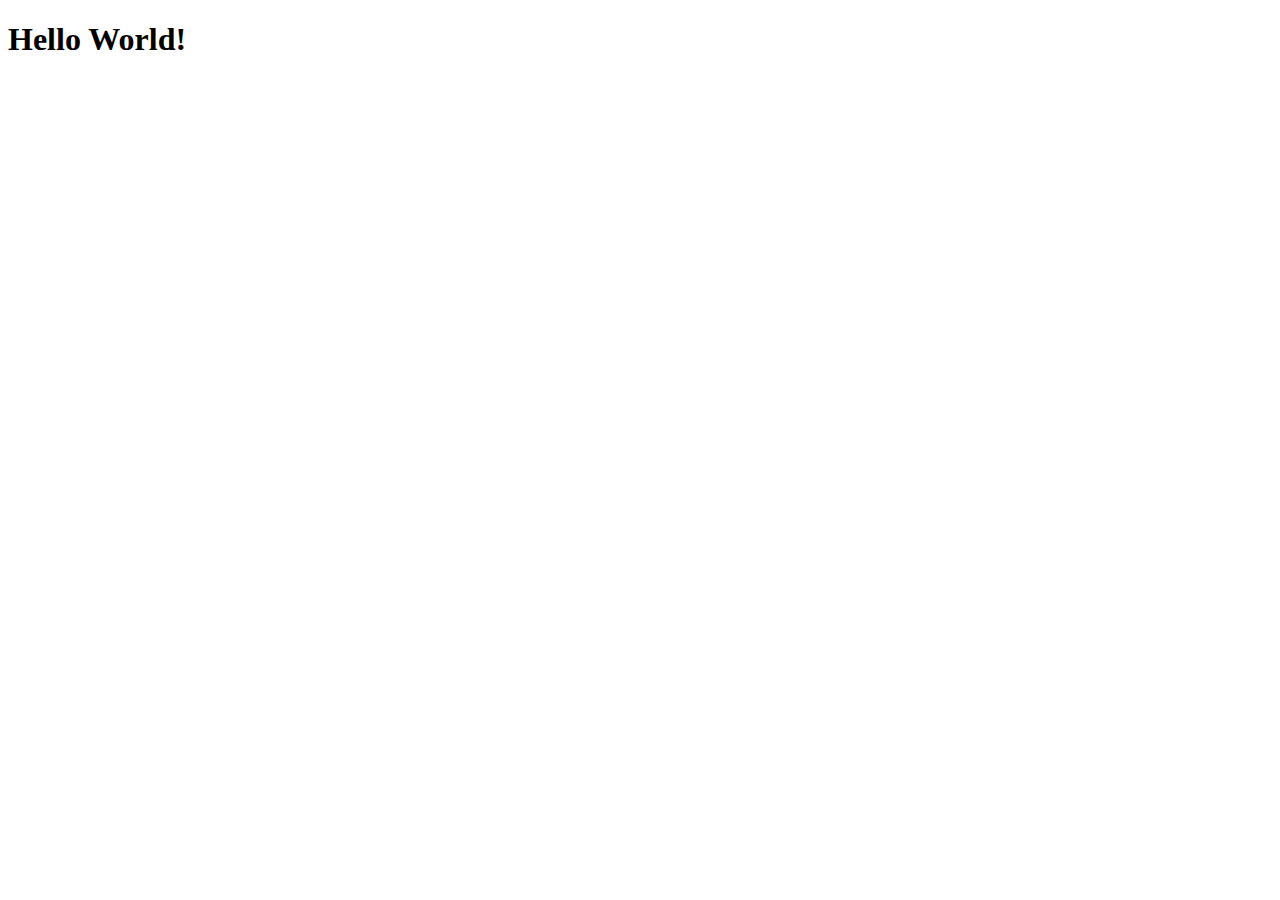
==== src/main/webapp/index.html @ 78a6397f "Primer envio" ====
<!DOCTYPE html>
<html>
    <head>
        <title>Start Page</title>
        <meta http-equiv="Content-Type" content="text/html; charset=UTF-8">
    </head>
    <body>
        <h1>Hello World!</h1>
    </body>
</html>
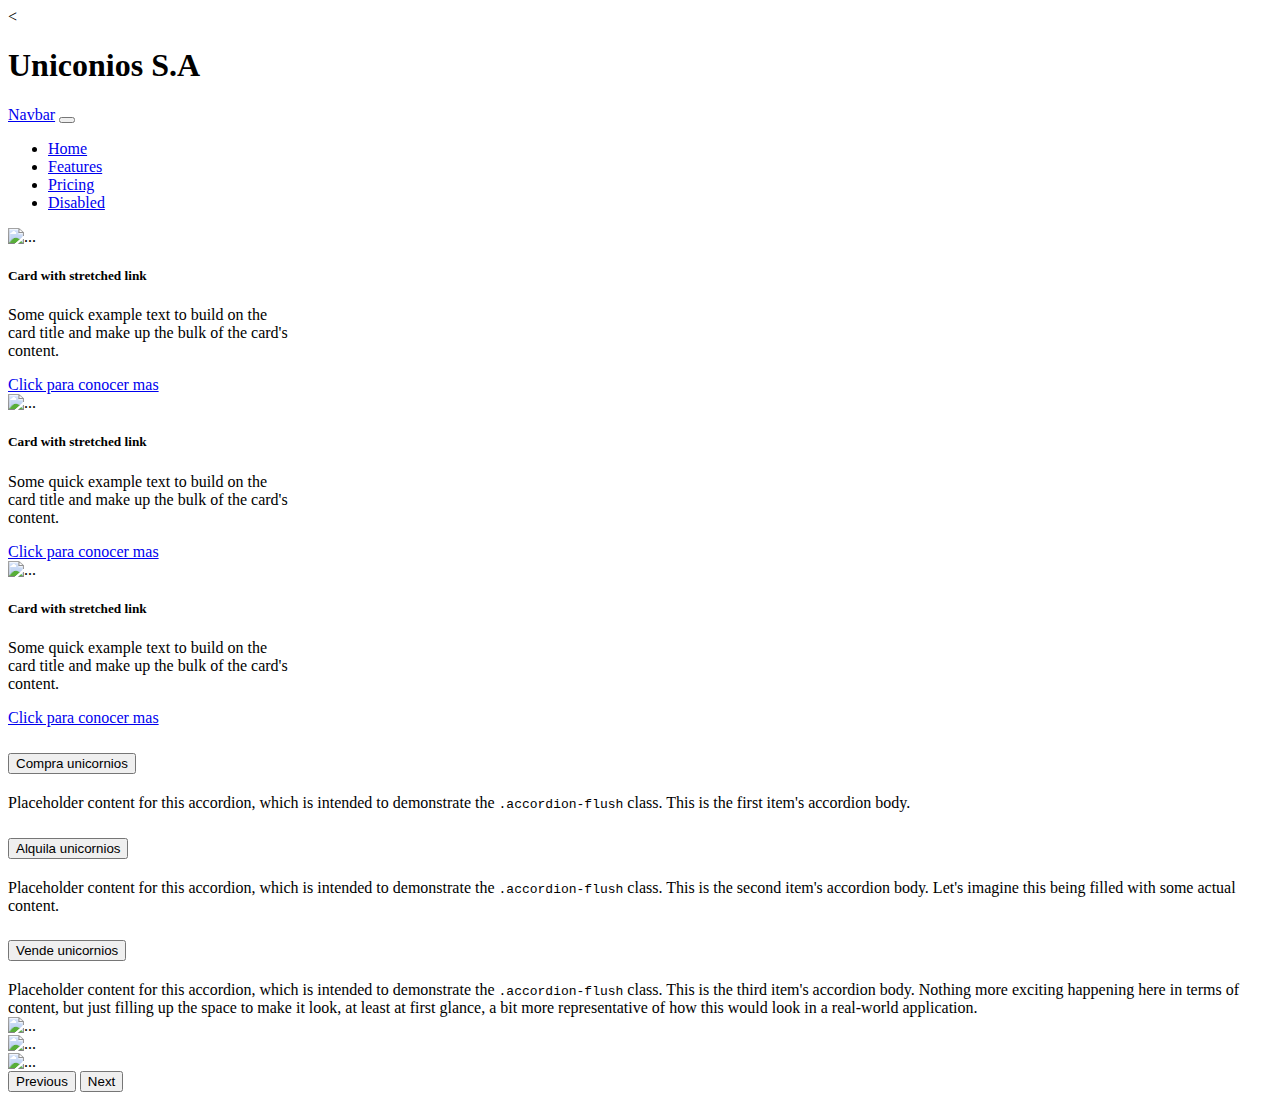
==== commit c7470261: "Actualizacion (31/08/2022)" ====
--- a/src/main/webapp/index.html
+++ b/src/main/webapp/index.html
@@ -1,10 +1,139 @@
 <!DOCTYPE html>
 <html>
     <head>
-        <title>Start Page</title>
+
+        <title>*Movie Rental*</title>
         <meta http-equiv="Content-Type" content="text/html; charset=UTF-8">
+        <link href="https://cdn.jsdelivr.net/npm/bootstrap@5.0.2/dist/css/bootstrap.min.css" rel="stylesheet" integrity="sha384-EVSTQN3/azprG1Anm3QDgpJLIm9Nao0Yz1ztcQTwFspd3yD65VohhpuuCOmLASjC" crossorigin="anonymous">
+        <script src="https://cdn.jsdelivr.net/npm/bootstrap@5.0.2/dist/js/bootstrap.bundle.min.js" integrity="sha384-MrcW6ZMFYlzcLA8Nl+NtUVF0sA7MsXsP1UyJoMp4YLEuNSfAP+JcXn/tWtIaxVXM" crossorigin="anonymous"></script>
+        <script src="https://cdn.jsdelivr.net/npm/@popperjs/core@2.9.2/dist/umd/popper.min.js" integrity="sha384-IQsoLXl5PILFhosVNubq5LC7Qb9DXgDA9i+tQ8Zj3iwWAwPtgFTxbJ8NT4GN1R8p" crossorigin="anonymous"></script>
+        <script src="https://cdn.jsdelivr.net/npm/bootstrap@5.0.2/dist/js/bootstrap.min.js" integrity="sha384-cVKIPhGWiC2Al4u+LWgxfKTRIcfu0JTxR+EQDz/bgldoEyl4H0zUF0QKbrJ0EcQF" crossorigin="anonymous"></script>
+
     </head>
     <body>
-        <h1>Hello World!</h1>
+        <<header></header>
+        <div class="container-fluid p-5 btn-primary text-white text-center">
+            <h1>Uniconios S.A</h1></div>
+        <nav class="navbar navbar-expand-lg navbar-light bg-light">
+            <div class="container-fluid">
+                <a class="navbar-brand" href="#">Navbar</a>
+                <button class="navbar-toggler" type="button" data-bs-toggle="collapse" data-bs-target="#navbarNav" aria-controls="navbarNav" aria-expanded="false" aria-label="Toggle navigation">
+                    <span class="navbar-toggler-icon"></span>
+                </button>
+                <div class="collapse navbar-collapse" id="navbarNav">
+                    <ul class="navbar-nav">
+                        <li class="nav-item">
+                            <a class="nav-link active" aria-current="page" href="#">Home</a>
+                        </li>
+                        <li class="nav-item">
+                            <a class="nav-link" href="#">Features</a>
+                        </li>
+                        <li class="nav-item">
+                            <a class="nav-link" href="#">Pricing</a>
+                        </li>
+                        <li class="nav-item">
+                            <a class="nav-link disabled" href="#" tabindex="-1" aria-disabled="true">Disabled</a>
+                        </li>
+                    </ul>
+                </div>
+            </div>
+        </nav>
+        
+        <div class="container">
+            <div class="row">
+                <div class="col">
+                    <div class="card" style="width: 18rem;">
+                        <img src="https://ichef.bbci.co.uk/news/800/cpsprodpb/12C47/production/_107317867_gettyimages-485916302.jpg
+                             " class="card-img-top" alt="...">
+                        <div class="card-body">
+                            <h5 class="card-title">Card with stretched link</h5>
+                            <p class="card-text">Some quick example text to build on the card title and make up the bulk of the card's content.</p>
+                            <a style ="text-align:center" href="#" class="btn btn-primary stretched-link">Click para conocer mas</a>
+                        </div>
+                    </div>
+
+                </div>
+                <div class="col">
+                    <div class="card" style="width: 18rem;">
+                        <img src="https://www.edufichas.com/wp-content/uploads/2021/05/mandalas-de-unicornios.png
+
+                             " class="card-img-top" alt="...">
+                        <div class="card-body">
+                            <h5 class="card-title">Card with stretched link</h5>
+                            <p class="card-text">Some quick example text to build on the card title and make up the bulk of the card's content.</p>
+                            <a style ="text-align:center" href="#" class="btn btn-primary stretched-link">Click para conocer mas</a>
+                        </div>
+                    </div>
+                </div>
+                <div class="col">
+                    <div class="card" style="width: 18rem;">
+                        <img src="https://miro.medium.com/max/1280/1*hjFVSUgwrLofxOZBeO1Jzw.jpeg
+
+                             " class="card-img-top" alt="...">
+                        <div class="card-body">
+                            <h5 class="card-title">Card with stretched link</h5>
+                            <p class="card-text">Some quick example text to build on the card title and make up the bulk of the card's content.</p>
+                            <a style ="text-align:center" href="#" class="btn btn-primary stretched-link">Click para conocer mas</a>
+                        </div>
+                    </div>
+                </div>
+            </div>
+        </div>
+        <div class="accordion accordion-flush" id="accordionFlushExample">
+            <div class="accordion-item">
+                <h2 class="accordion-header" id="flush-headingOne">
+                    <button class="accordion-button collapsed" type="button" data-bs-toggle="collapse" data-bs-target="#flush-collapseOne" aria-expanded="false" aria-controls="flush-collapseOne">
+                        Compra unicornios
+                    </button>
+                </h2>
+                <div id="flush-collapseOne" class="accordion-collapse collapse" aria-labelledby="flush-headingOne" data-bs-parent="#accordionFlushExample">
+                    <div class="accordion-body">Placeholder content for this accordion, which is intended to demonstrate the <code>.accordion-flush</code> class. This is the first item's accordion body.</div>
+                </div>
+            </div>
+            <div class="accordion-item">
+                <h2 class="accordion-header" id="flush-headingTwo">
+                    <button class="accordion-button collapsed" type="button" data-bs-toggle="collapse" data-bs-target="#flush-collapseTwo" aria-expanded="false" aria-controls="flush-collapseTwo">
+                        Alquila unicornios
+                    </button>
+                </h2>
+                <div id="flush-collapseTwo" class="accordion-collapse collapse" aria-labelledby="flush-headingTwo" data-bs-parent="#accordionFlushExample">
+                    <div class="accordion-body">Placeholder content for this accordion, which is intended to demonstrate the <code>.accordion-flush</code> class. This is the second item's accordion body. Let's imagine this being filled with some actual content.</div>
+                </div>
+            </div>
+            <div class="accordion-item">
+                <h2 class="accordion-header" id="flush-headingThree">
+                    <button class="accordion-button collapsed" type="button" data-bs-toggle="collapse" data-bs-target="#flush-collapseThree" aria-expanded="false" aria-controls="flush-collapseThree">
+                        Vende unicornios
+                    </button>
+                </h2>
+                <div id="flush-collapseThree" class="accordion-collapse collapse" aria-labelledby="flush-headingThree" data-bs-parent="#accordionFlushExample">
+                    <div class="accordion-body">Placeholder content for this accordion, which is intended to demonstrate the <code>.accordion-flush</code> class. This is the third item's accordion body. Nothing more exciting happening here in terms of content, but just filling up the space to make it look, at least at first glance, a bit more representative of how this would look in a real-world application.</div>
+                </div>
+            </div>
+        </div>
+        <div id="carouselExampleControls" class="carousel slide" data-bs-ride="carousel">
+            <div class="carousel-inner">
+                <div class="carousel-item active">
+                    <img src="https://files.mormonsud.org/wp-content/uploads/2020/12/unicornios-3.2.jpg
+                         " class="d-block w-100" alt="...">
+                </div>
+                <div class="carousel-item">
+                    <img src="https://files.mormonsud.org/wp-content/uploads/2020/12/unicornios-6.2.jpg
+                         " class="d-block w-100" alt="...">
+                </div>
+                <div class="carousel-item">
+                    <img src="https://files.mormonsud.org/wp-content/uploads/2020/12/unicornios-2.jpg
+                         " class="d-block w-100" alt="...">
+                </div>
+            </div>
+            <button class="carousel-control-prev" type="button" data-bs-target="#carouselExampleControls" data-bs-slide="prev">
+                <span class="carousel-control-prev-icon" aria-hidden="true"></span>
+                <span class="visually-hidden">Previous</span>
+            </button>
+            <button class="carousel-control-next" type="button" data-bs-target="#carouselExampleControls" data-bs-slide="next">
+                <span class="carousel-control-next-icon" aria-hidden="true"></span>
+                <span class="visually-hidden">Next</span>
+            </button>
+        </div>
     </body>
 </html>
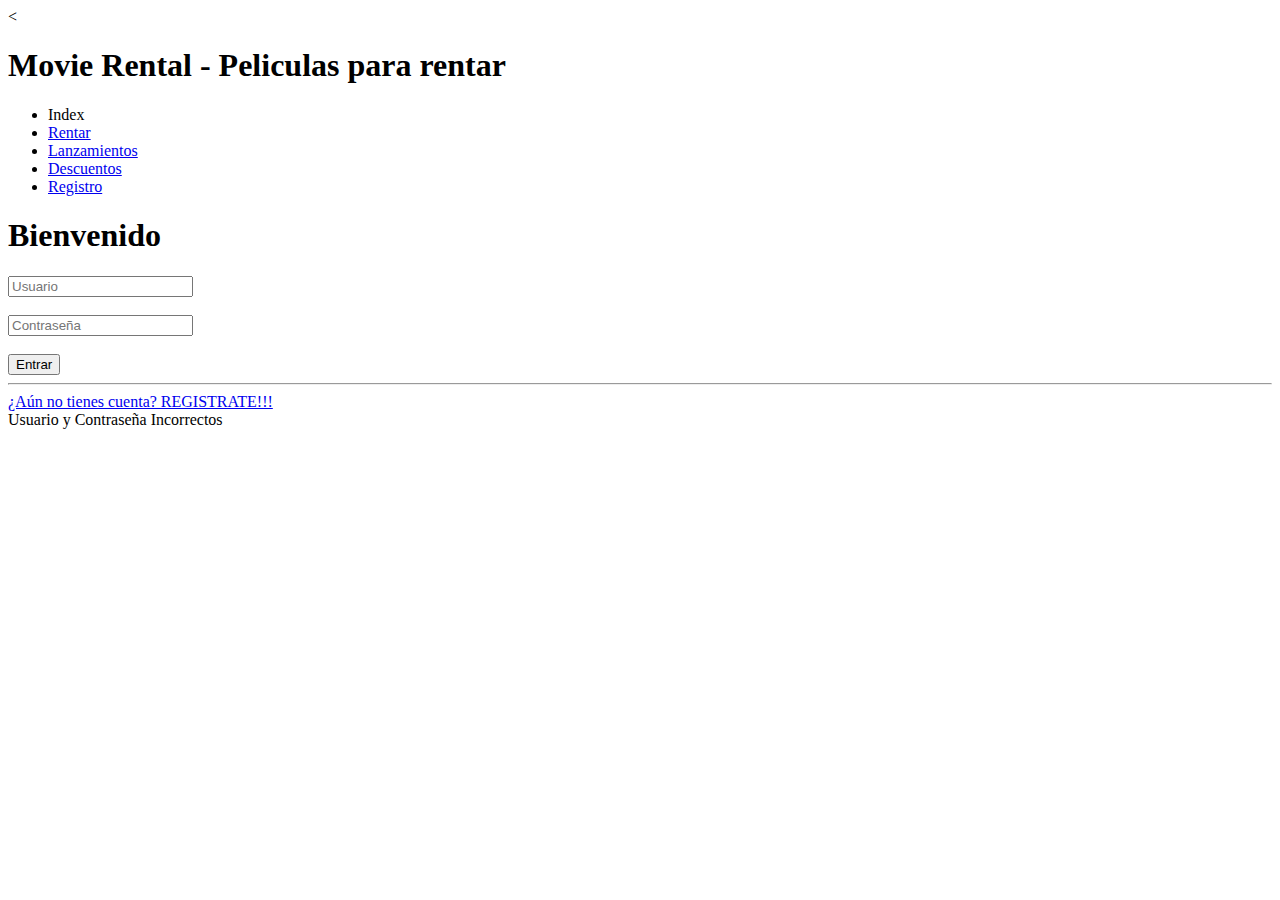
==== commit b8cf5c9a: "Actualizacion (7/09/2022)" ====
--- a/src/main/webapp/index.html
+++ b/src/main/webapp/index.html
@@ -8,132 +8,58 @@
         <script src="https://cdn.jsdelivr.net/npm/bootstrap@5.0.2/dist/js/bootstrap.bundle.min.js" integrity="sha384-MrcW6ZMFYlzcLA8Nl+NtUVF0sA7MsXsP1UyJoMp4YLEuNSfAP+JcXn/tWtIaxVXM" crossorigin="anonymous"></script>
         <script src="https://cdn.jsdelivr.net/npm/@popperjs/core@2.9.2/dist/umd/popper.min.js" integrity="sha384-IQsoLXl5PILFhosVNubq5LC7Qb9DXgDA9i+tQ8Zj3iwWAwPtgFTxbJ8NT4GN1R8p" crossorigin="anonymous"></script>
         <script src="https://cdn.jsdelivr.net/npm/bootstrap@5.0.2/dist/js/bootstrap.min.js" integrity="sha384-cVKIPhGWiC2Al4u+LWgxfKTRIcfu0JTxR+EQDz/bgldoEyl4H0zUF0QKbrJ0EcQF" crossorigin="anonymous"></script>
-
+        <link href="css/index.css" rel="stylesheet">
     </head>
     <body>
-        <<header></header>
-        <div class="container-fluid p-5 btn-primary text-white text-center">
-            <h1>Uniconios S.A</h1></div>
-        <nav class="navbar navbar-expand-lg navbar-light bg-light">
-            <div class="container-fluid">
-                <a class="navbar-brand" href="#">Navbar</a>
-                <button class="navbar-toggler" type="button" data-bs-toggle="collapse" data-bs-target="#navbarNav" aria-controls="navbarNav" aria-expanded="false" aria-label="Toggle navigation">
-                    <span class="navbar-toggler-icon"></span>
-                </button>
-                <div class="collapse navbar-collapse" id="navbarNav">
-                    <ul class="navbar-nav">
-                        <li class="nav-item">
-                            <a class="nav-link active" aria-current="page" href="#">Home</a>
-                        </li>
-                        <li class="nav-item">
-                            <a class="nav-link" href="#">Features</a>
-                        </li>
-                        <li class="nav-item">
-                            <a class="nav-link" href="#">Pricing</a>
-                        </li>
-                        <li class="nav-item">
-                            <a class="nav-link disabled" href="#" tabindex="-1" aria-disabled="true">Disabled</a>
-                        </li>
-                    </ul>
-                </div>
-            </div>
-        </nav>
-        
-        <div class="container">
-            <div class="row">
-                <div class="col">
-                    <div class="card" style="width: 18rem;">
-                        <img src="https://ichef.bbci.co.uk/news/800/cpsprodpb/12C47/production/_107317867_gettyimages-485916302.jpg
-                             " class="card-img-top" alt="...">
-                        <div class="card-body">
-                            <h5 class="card-title">Card with stretched link</h5>
-                            <p class="card-text">Some quick example text to build on the card title and make up the bulk of the card's content.</p>
-                            <a style ="text-align:center" href="#" class="btn btn-primary stretched-link">Click para conocer mas</a>
+        <<header>
+            <div class="container-fluid p-5 btn-primary text-white text-center">
+                <h1>Movie Rental - Peliculas para rentar</h1></div>
+            <ul class="nav nav-tabs">
+                <li class="nav-item">
+                    <a class="nav-link">Index</a>
+                </li>
+                <li class="nav-item">
+                    <a class="nav-link" href="#">Rentar</a>
+                </li>
+                <li class="nav-item">
+                    <a class="nav-link" href="#">Lanzamientos</a>
+                </li>
+                <li class="nav-item">
+                    <a class="nav-link" href="#">Descuentos</a>
+                </li>
+                <li class="nav-item">
+                    <a class="nav-link" href="registro.html">Registro</a>
+                </li>
+            </ul>
+        </header>
+        <div class="container py-3">
+            <div class="card my-5">
+                <div class="card-body">
+                    <div class="row m-3">
+                        <div class="col-md-6 bg-login-image"></div>
+                        <div class="col-md-6 ">
+                            <h1 class="h4 text-gray-900 my-3"> Bienvenido </h1>
+                            <form id="form-login">
+                                <div class="form-group">
+                                    <input type="text" class="form-control" id="usuario" placeholder="Usuario" required>
+                                </div>
+                                <br>
+                                <div class="form-group">
+                                    <input type="password" class="form-control" id="contrasena" placeholder="Contraseña" required>
+                                </div>
+                                <br>
+                                <button type="submit" class="btn btn-primary btn-block" id="BTNENTRAR">Entrar</button>
+                                <hr>
+                            </form>
                         </div>
                     </div>
-
-                </div>
-                <div class="col">
-                    <div class="card" style="width: 18rem;">
-                        <img src="https://www.edufichas.com/wp-content/uploads/2021/05/mandalas-de-unicornios.png
-
-                             " class="card-img-top" alt="...">
-                        <div class="card-body">
-                            <h5 class="card-title">Card with stretched link</h5>
-                            <p class="card-text">Some quick example text to build on the card title and make up the bulk of the card's content.</p>
-                            <a style ="text-align:center" href="#" class="btn btn-primary stretched-link">Click para conocer mas</a>
-                        </div>
-                    </div>
-                </div>
-                <div class="col">
-                    <div class="card" style="width: 18rem;">
-                        <img src="https://miro.medium.com/max/1280/1*hjFVSUgwrLofxOZBeO1Jzw.jpeg
-
-                             " class="card-img-top" alt="...">
-                        <div class="card-body">
-                            <h5 class="card-title">Card with stretched link</h5>
-                            <p class="card-text">Some quick example text to build on the card title and make up the bulk of the card's content.</p>
-                            <a style ="text-align:center" href="#" class="btn btn-primary stretched-link">Click para conocer mas</a>
-                        </div>
+                    <a href="registrer.html"> ¿Aún no tienes cuenta? REGISTRATE!!!</a>
+                    <div id="login-error" class="alert alert-danger d-none" role="alert"> Usuario y Contraseña Incorrectos
                     </div>
                 </div>
             </div>
-        </div>
-        <div class="accordion accordion-flush" id="accordionFlushExample">
-            <div class="accordion-item">
-                <h2 class="accordion-header" id="flush-headingOne">
-                    <button class="accordion-button collapsed" type="button" data-bs-toggle="collapse" data-bs-target="#flush-collapseOne" aria-expanded="false" aria-controls="flush-collapseOne">
-                        Compra unicornios
-                    </button>
-                </h2>
-                <div id="flush-collapseOne" class="accordion-collapse collapse" aria-labelledby="flush-headingOne" data-bs-parent="#accordionFlushExample">
-                    <div class="accordion-body">Placeholder content for this accordion, which is intended to demonstrate the <code>.accordion-flush</code> class. This is the first item's accordion body.</div>
-                </div>
-            </div>
-            <div class="accordion-item">
-                <h2 class="accordion-header" id="flush-headingTwo">
-                    <button class="accordion-button collapsed" type="button" data-bs-toggle="collapse" data-bs-target="#flush-collapseTwo" aria-expanded="false" aria-controls="flush-collapseTwo">
-                        Alquila unicornios
-                    </button>
-                </h2>
-                <div id="flush-collapseTwo" class="accordion-collapse collapse" aria-labelledby="flush-headingTwo" data-bs-parent="#accordionFlushExample">
-                    <div class="accordion-body">Placeholder content for this accordion, which is intended to demonstrate the <code>.accordion-flush</code> class. This is the second item's accordion body. Let's imagine this being filled with some actual content.</div>
-                </div>
-            </div>
-            <div class="accordion-item">
-                <h2 class="accordion-header" id="flush-headingThree">
-                    <button class="accordion-button collapsed" type="button" data-bs-toggle="collapse" data-bs-target="#flush-collapseThree" aria-expanded="false" aria-controls="flush-collapseThree">
-                        Vende unicornios
-                    </button>
-                </h2>
-                <div id="flush-collapseThree" class="accordion-collapse collapse" aria-labelledby="flush-headingThree" data-bs-parent="#accordionFlushExample">
-                    <div class="accordion-body">Placeholder content for this accordion, which is intended to demonstrate the <code>.accordion-flush</code> class. This is the third item's accordion body. Nothing more exciting happening here in terms of content, but just filling up the space to make it look, at least at first glance, a bit more representative of how this would look in a real-world application.</div>
-                </div>
-            </div>
-        </div>
-        <div id="carouselExampleControls" class="carousel slide" data-bs-ride="carousel">
-            <div class="carousel-inner">
-                <div class="carousel-item active">
-                    <img src="https://files.mormonsud.org/wp-content/uploads/2020/12/unicornios-3.2.jpg
-                         " class="d-block w-100" alt="...">
-                </div>
-                <div class="carousel-item">
-                    <img src="https://files.mormonsud.org/wp-content/uploads/2020/12/unicornios-6.2.jpg
-                         " class="d-block w-100" alt="...">
-                </div>
-                <div class="carousel-item">
-                    <img src="https://files.mormonsud.org/wp-content/uploads/2020/12/unicornios-2.jpg
-                         " class="d-block w-100" alt="...">
-                </div>
-            </div>
-            <button class="carousel-control-prev" type="button" data-bs-target="#carouselExampleControls" data-bs-slide="prev">
-                <span class="carousel-control-prev-icon" aria-hidden="true"></span>
-                <span class="visually-hidden">Previous</span>
-            </button>
-            <button class="carousel-control-next" type="button" data-bs-target="#carouselExampleControls" data-bs-slide="next">
-                <span class="carousel-control-next-icon" aria-hidden="true"></span>
-                <span class="visually-hidden">Next</span>
-            </button>
-        </div>
+
+
+
     </body>
 </html>
--- a/src/main/webapp/css/index.css
+++ b/src/main/webapp/css/index.css
@@ -0,0 +1,10 @@
+.bg-login-image {
+    background: url("../img/bg-login.png");
+    background-position: center;
+    background-size: cover;
+    border: 10px;
+}
+.sizeDiv{
+    width: 40vw;
+}
+
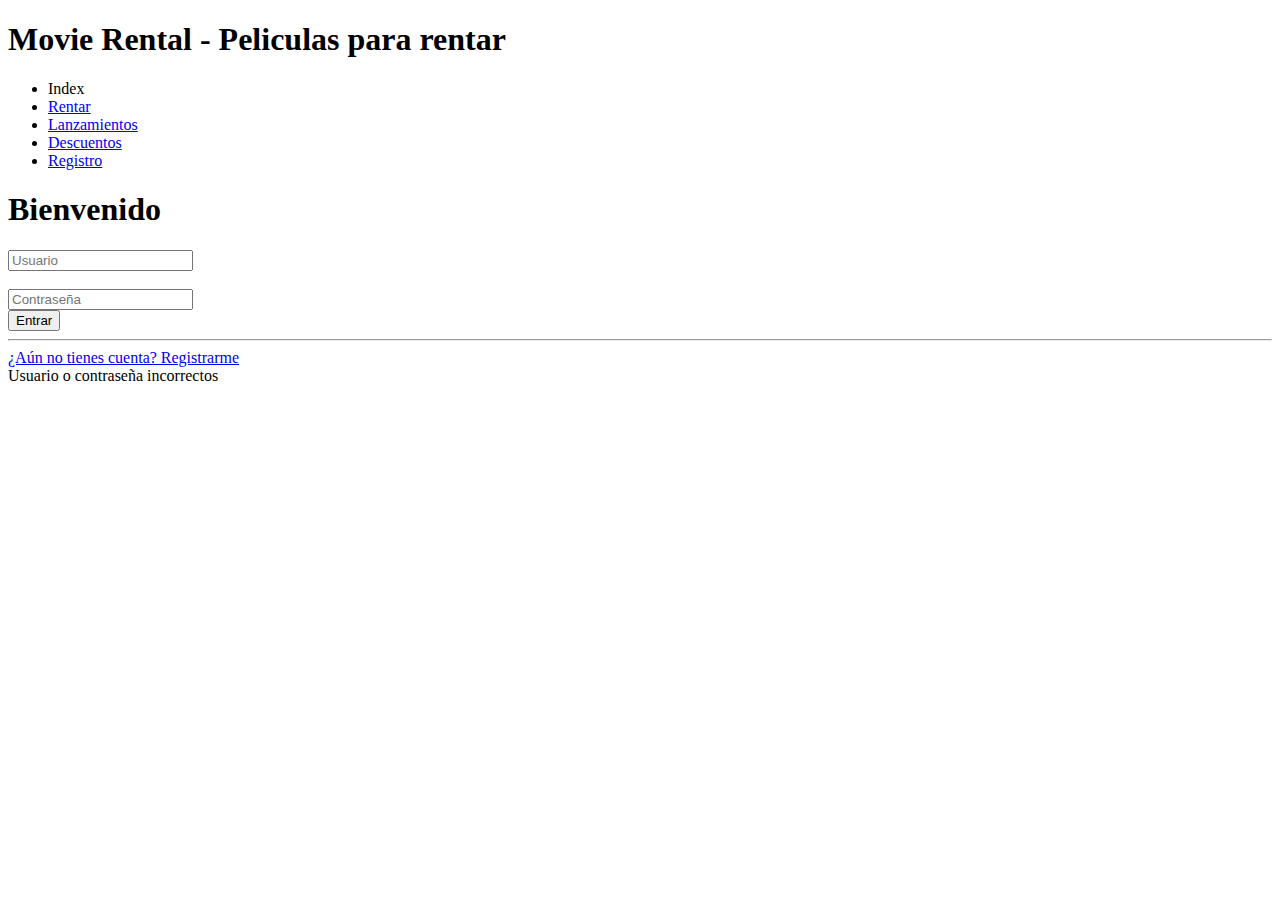
==== commit 9596e7d9: "Actualizacion (10/09/2022)" ====
--- a/src/main/webapp/index.html
+++ b/src/main/webapp/index.html
@@ -1,17 +1,19 @@
 <!DOCTYPE html>
 <html>
     <head>
-
-        <title>*Movie Rental*</title>
-        <meta http-equiv="Content-Type" content="text/html; charset=UTF-8">
+        <title>Renta de Peliculas</title>
+        <meta charset="UTF-8">
+        <meta name="viewport" content="width=device-width, initial-scale=1.0">
         <link href="https://cdn.jsdelivr.net/npm/bootstrap@5.0.2/dist/css/bootstrap.min.css" rel="stylesheet" integrity="sha384-EVSTQN3/azprG1Anm3QDgpJLIm9Nao0Yz1ztcQTwFspd3yD65VohhpuuCOmLASjC" crossorigin="anonymous">
         <script src="https://cdn.jsdelivr.net/npm/bootstrap@5.0.2/dist/js/bootstrap.bundle.min.js" integrity="sha384-MrcW6ZMFYlzcLA8Nl+NtUVF0sA7MsXsP1UyJoMp4YLEuNSfAP+JcXn/tWtIaxVXM" crossorigin="anonymous"></script>
         <script src="https://cdn.jsdelivr.net/npm/@popperjs/core@2.9.2/dist/umd/popper.min.js" integrity="sha384-IQsoLXl5PILFhosVNubq5LC7Qb9DXgDA9i+tQ8Zj3iwWAwPtgFTxbJ8NT4GN1R8p" crossorigin="anonymous"></script>
         <script src="https://cdn.jsdelivr.net/npm/bootstrap@5.0.2/dist/js/bootstrap.min.js" integrity="sha384-cVKIPhGWiC2Al4u+LWgxfKTRIcfu0JTxR+EQDz/bgldoEyl4H0zUF0QKbrJ0EcQF" crossorigin="anonymous"></script>
+        <script src="https://ajax.googleapis.com/ajax/libs/jquery/3.6.0/jquery.min.js"></script>
         <link href="css/index.css" rel="stylesheet">
+        <script src="js/index.js"></script>
     </head>
     <body>
-        <<header>
+        <header>
             <div class="container-fluid p-5 btn-primary text-white text-center">
                 <h1>Movie Rental - Peliculas para rentar</h1></div>
             <ul class="nav nav-tabs">
@@ -28,7 +30,7 @@
                     <a class="nav-link" href="#">Descuentos</a>
                 </li>
                 <li class="nav-item">
-                    <a class="nav-link" href="registro.html">Registro</a>
+                    <a class="nav-link" href="register.html">Registro</a>
                 </li>
             </ul>
         </header>
@@ -37,8 +39,8 @@
                 <div class="card-body">
                     <div class="row m-3">
                         <div class="col-md-6 bg-login-image"></div>
-                        <div class="col-md-6 ">
-                            <h1 class="h4 text-gray-900 my-3"> Bienvenido </h1>
+                        <div class="col-md-6">
+                            <h1 class="h4 text-gray-900 my-3">Bienvenido</h1>
                             <form id="form-login">
                                 <div class="form-group">
                                     <input type="text" class="form-control" id="usuario" placeholder="Usuario" required>
@@ -47,19 +49,15 @@
                                 <div class="form-group">
                                     <input type="password" class="form-control" id="contrasena" placeholder="Contraseña" required>
                                 </div>
-                                <br>
                                 <button type="submit" class="btn btn-primary btn-block" id="BTNENTRAR">Entrar</button>
                                 <hr>
                             </form>
                         </div>
                     </div>
-                    <a href="registrer.html"> ¿Aún no tienes cuenta? REGISTRATE!!!</a>
-                    <div id="login-error" class="alert alert-danger d-none" role="alert"> Usuario y Contraseña Incorrectos
-                    </div>
+                    <a href="register.html">¿Aún no tienes cuenta? Registrarme</a>
+                    <div id="login-error" class="alert alert-danger d-none" role="alert">Usuario o contraseña incorrectos</div>
                 </div>
             </div>
-
-
-
+        </div>
     </body>
 </html>
